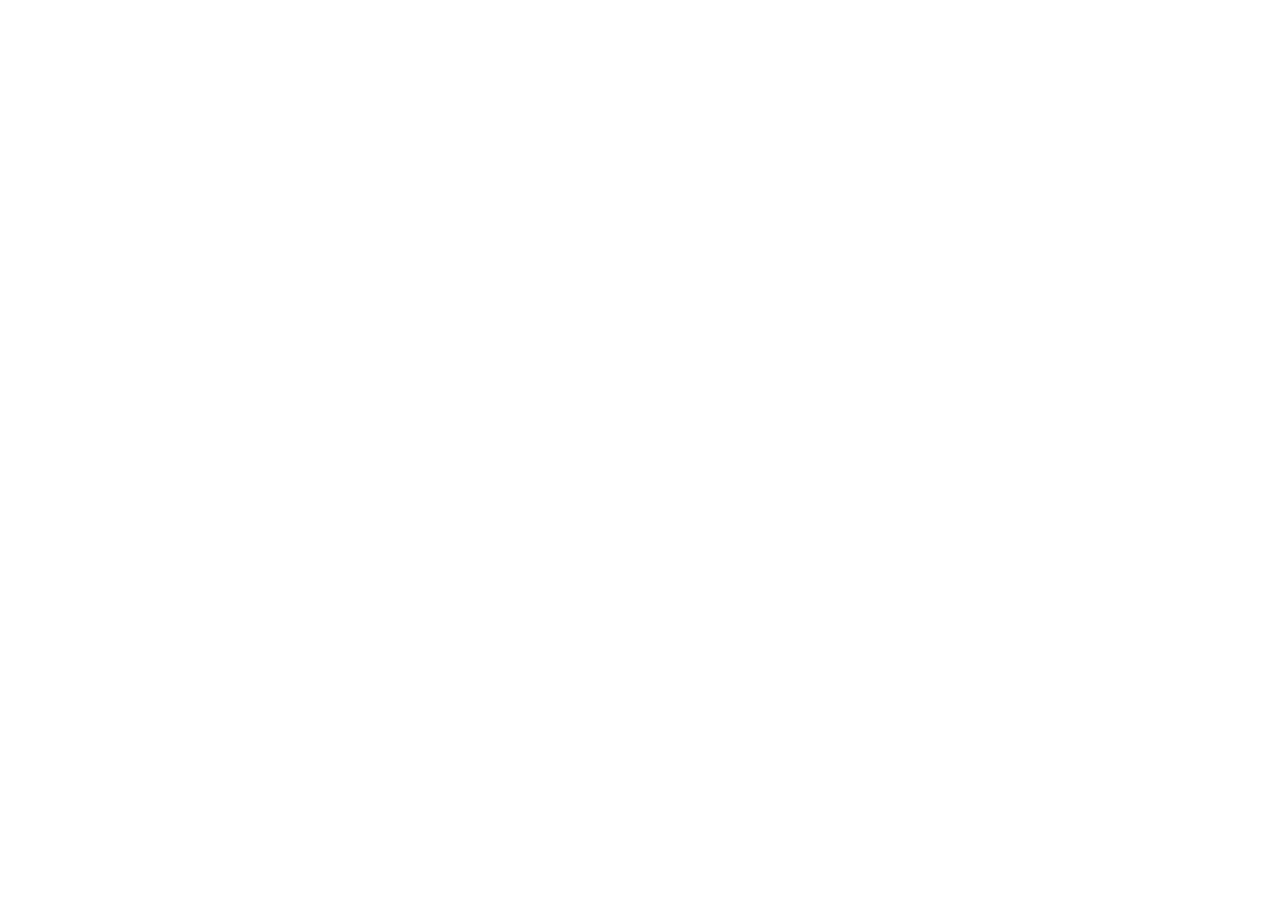
==== wenjian.html @ 0796f9e0 "Update wenjian.html" ====
<html>
<head>
<iframe src="//player.bilibili.com/player.html?bvid=BV1HG411n7yH&cid=851116577&page=1" scrolling="no" border="0" frameborder="no" framespacing="0" width="100%"; height="600px"></iframe>
<h1><marquee behavior="scroll" direction="up">我是ikun 我是ikun 我是ikun </matquee></div></h1>
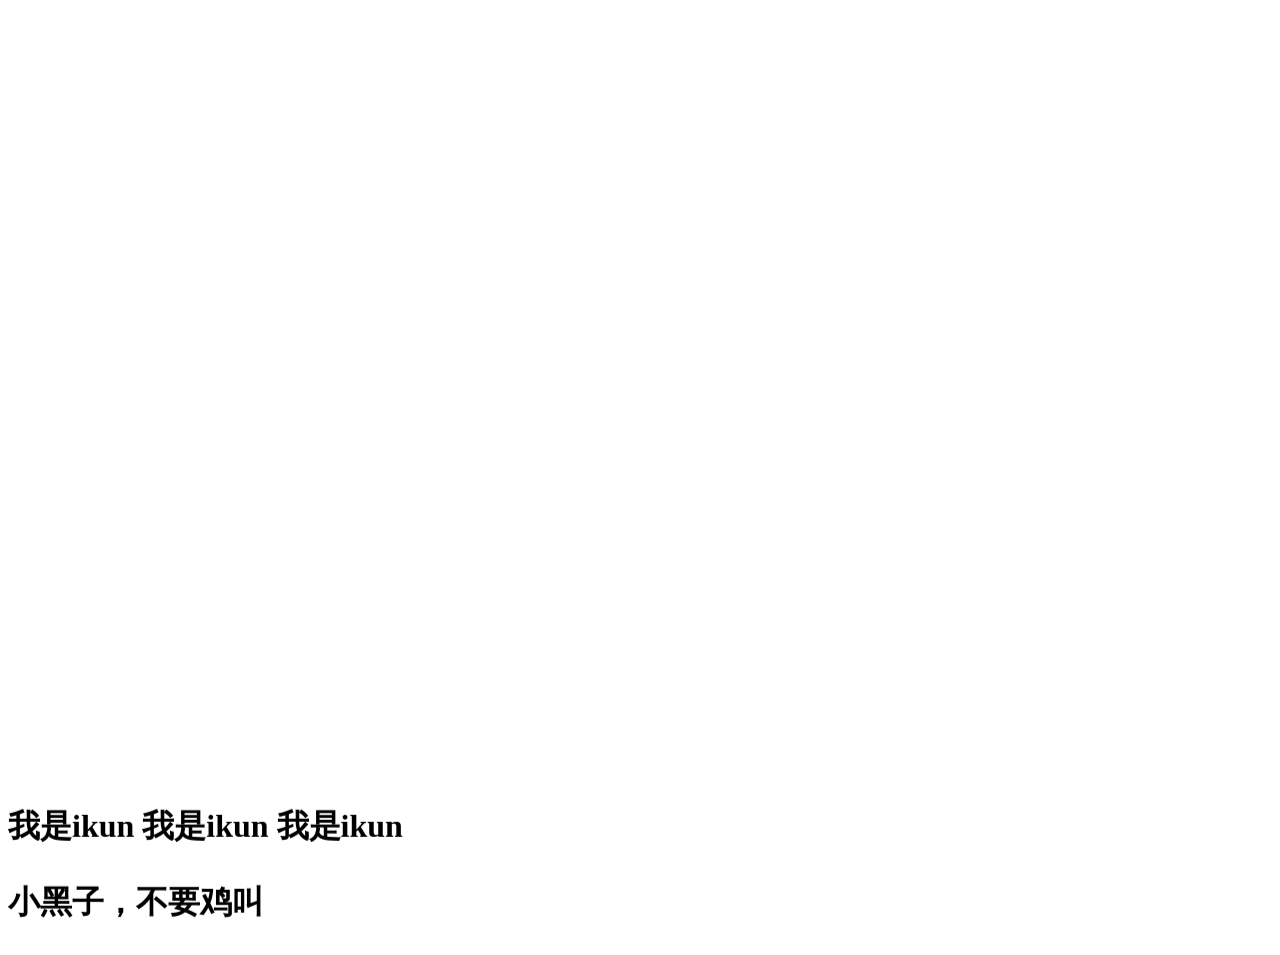
==== commit 31056fbf: "Update wenjian.html" ====
--- a/wenjian.html
+++ b/wenjian.html
@@ -2,3 +2,6 @@
 <head>
 <iframe src="//player.bilibili.com/player.html?bvid=BV1HG411n7yH&cid=851116577&page=1" scrolling="no" border="0" frameborder="no" framespacing="0" width="100%"; height="600px"></iframe>
 <h1><marquee behavior="scroll" direction="up">我是ikun 我是ikun 我是ikun </matquee></div></h1>
+<p>小黑子，不要鸡叫</p>
+<p>我家鸽鸽下蛋你别吃</p>
+<p>小黑子，蒸虾头</p>
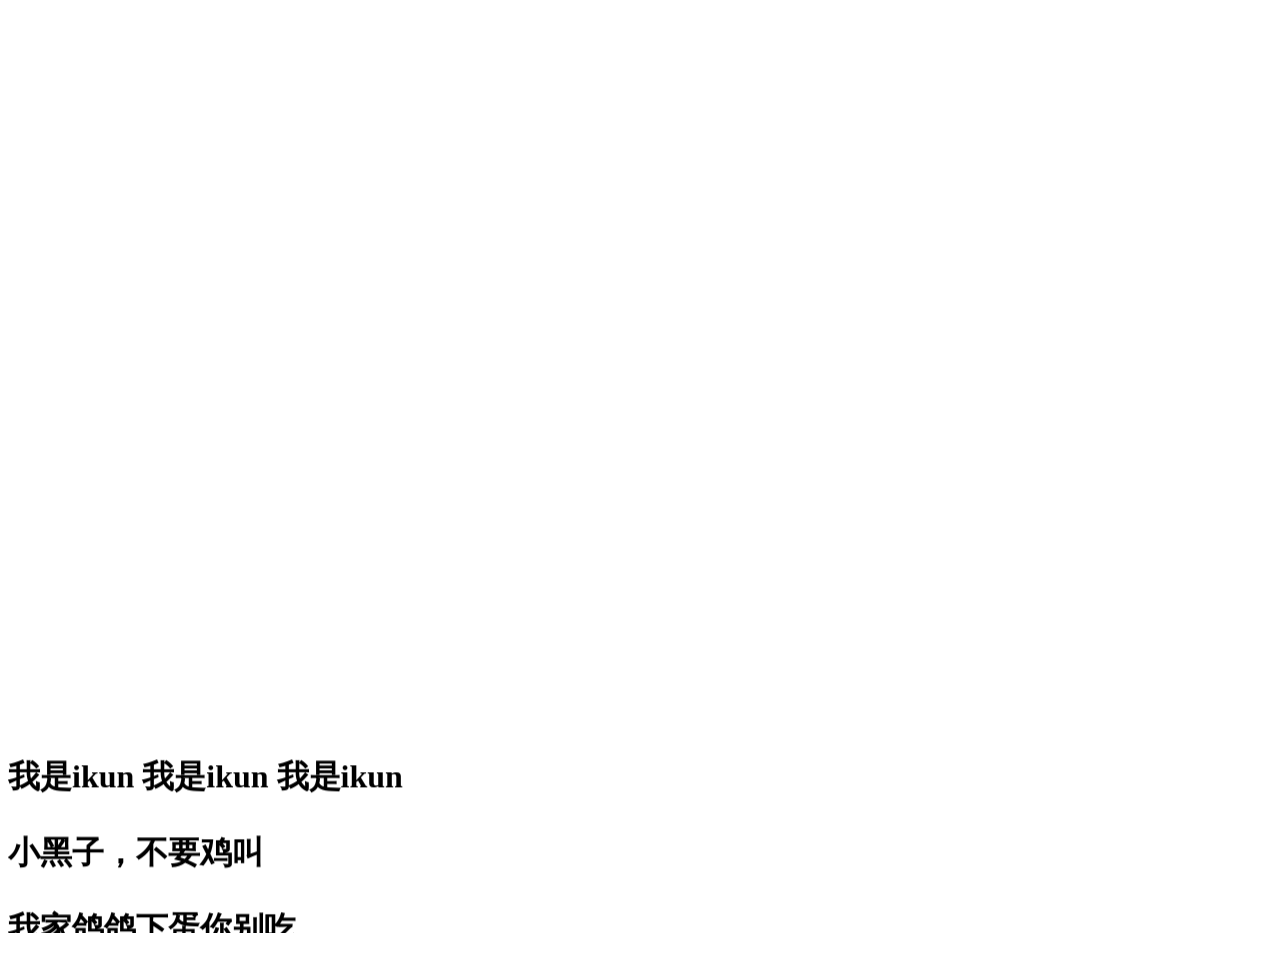
==== commit b6a26504: "Update wenjian.html" ====
--- a/wenjian.html
+++ b/wenjian.html
@@ -5,3 +5,5 @@
 <p>小黑子，不要鸡叫</p>
 <p>我家鸽鸽下蛋你别吃</p>
 <p>小黑子，蒸虾头</p>
+</head>
+</html>
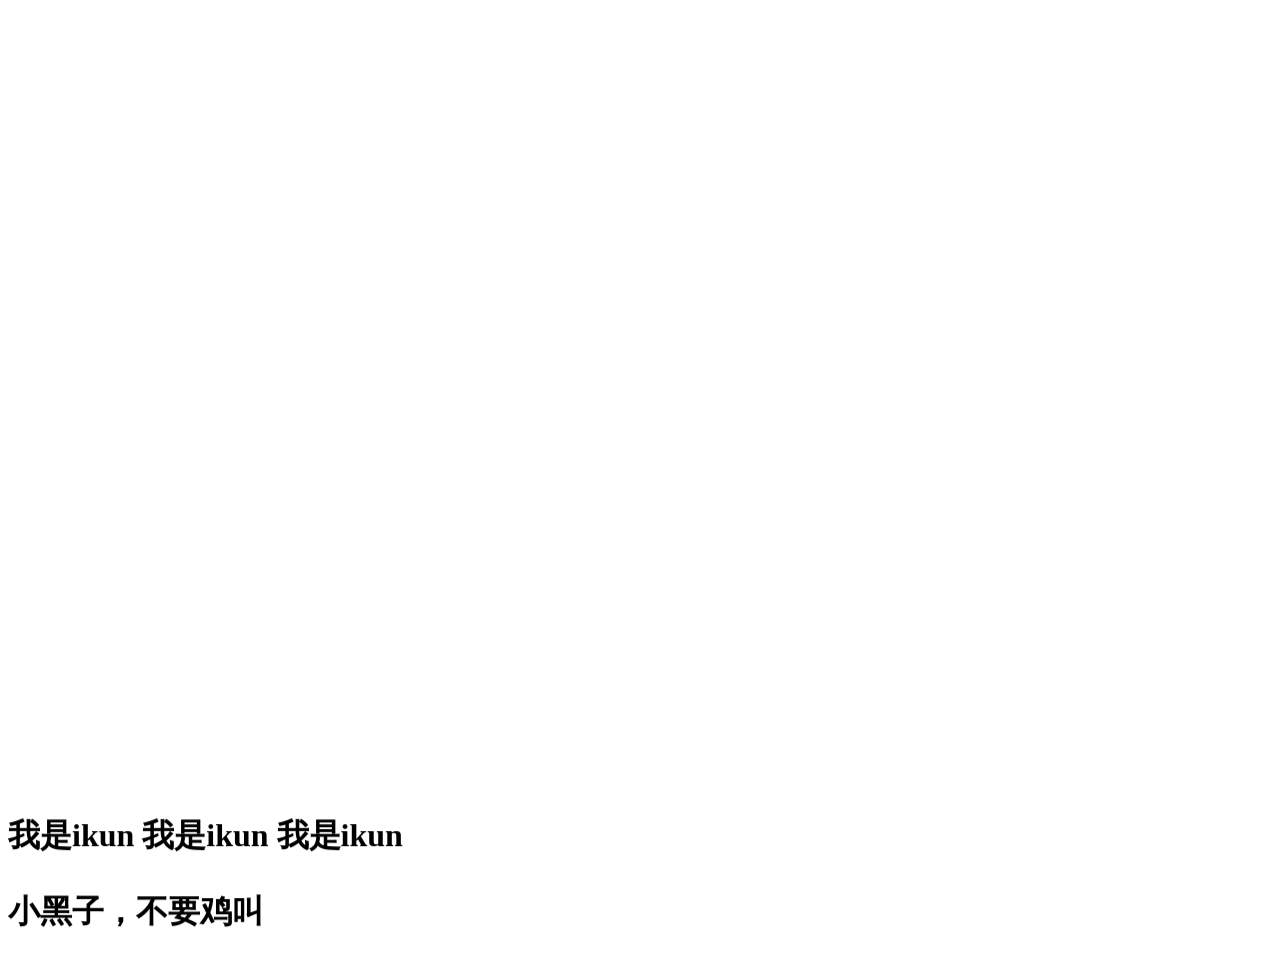
==== commit 3463b1d7: "Update wenjian.html" ====
--- a/wenjian.html
+++ b/wenjian.html
@@ -5,5 +5,6 @@
 <p>小黑子，不要鸡叫</p>
 <p>我家鸽鸽下蛋你别吃</p>
 <p>小黑子，蒸虾头</p>
+<img src="https://img.wwery.com/114514/R88uguSo.jpg" alt="3db3101120de195c.jpg" width="100%"; height="600px />
 </head>
 </html>
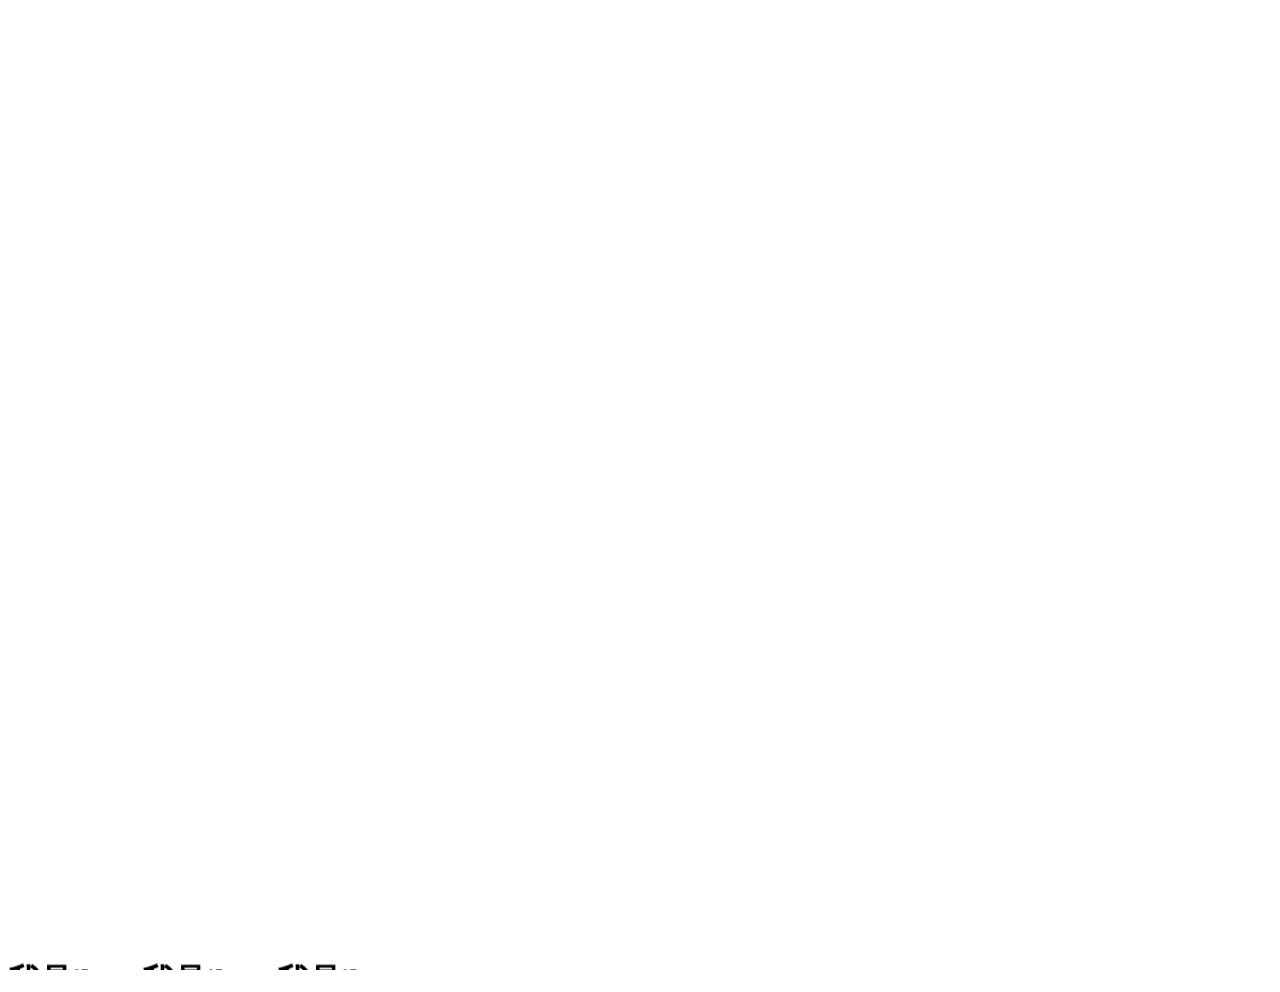
==== commit f7980ed3: "Update wenjian.html" ====
--- a/wenjian.html
+++ b/wenjian.html
@@ -5,6 +5,6 @@
 <p>小黑子，不要鸡叫</p>
 <p>我家鸽鸽下蛋你别吃</p>
 <p>小黑子，蒸虾头</p>
-<img src="https://img.wwery.com/114514/R88uguSo.jpg" alt="3db3101120de195c.jpg" width="100%"; height="600px />
+<img src="https://img.wwery.com/114514/R88uguSo.jpg" alt="3db3101120de195c.jpg" />
 </head>
 </html>
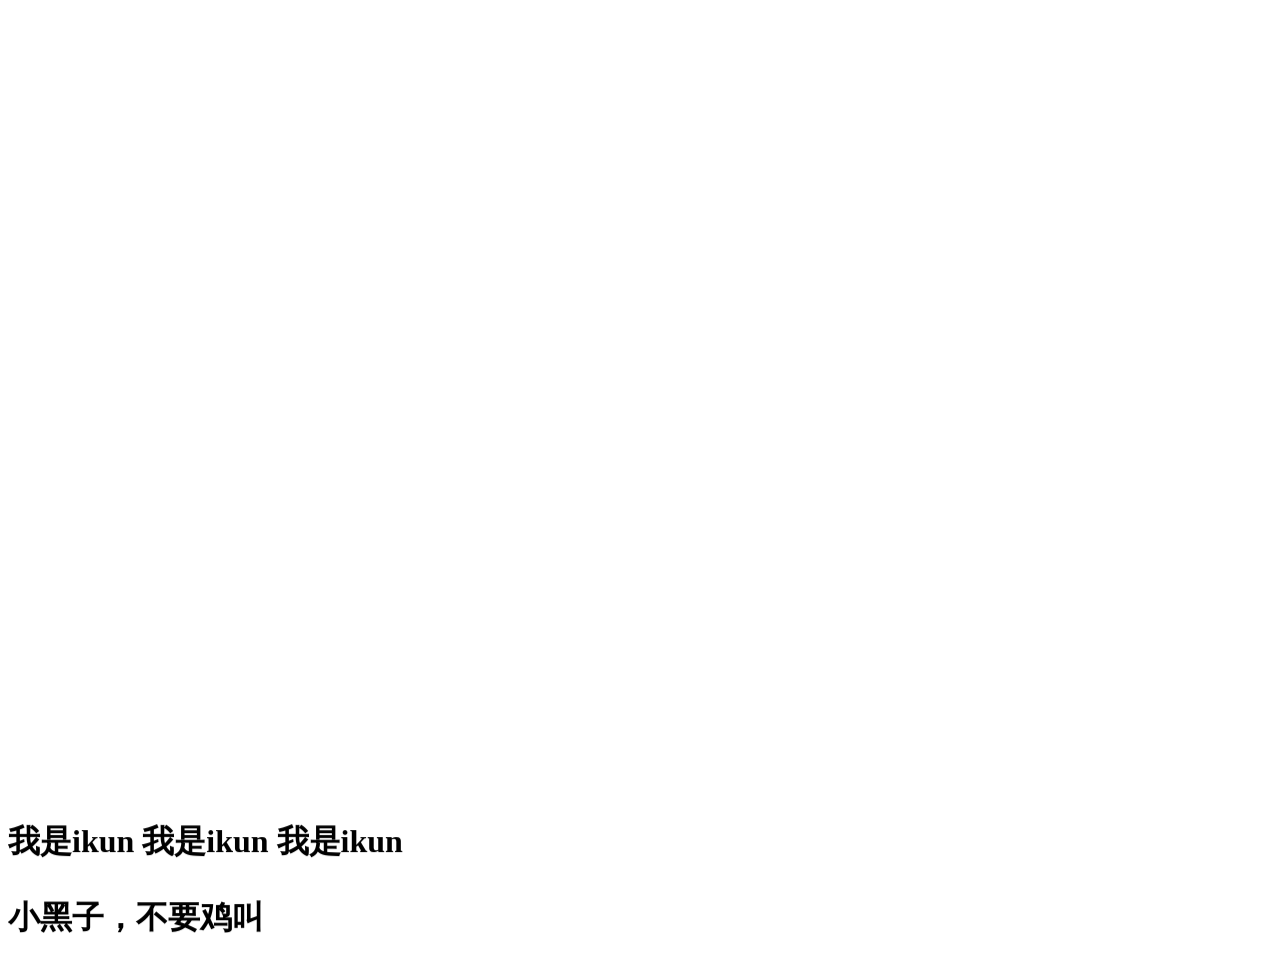
==== commit daabe1cf: "Update wenjian.html" ====
--- a/wenjian.html
+++ b/wenjian.html
@@ -5,6 +5,6 @@
 <p>小黑子，不要鸡叫</p>
 <p>我家鸽鸽下蛋你别吃</p>
 <p>小黑子，蒸虾头</p>
-<img src="https://img.wwery.com/114514/R88uguSo.jpg" alt="3db3101120de195c.jpg" />
+<img src="https://img.wwery.com/114514/R88uguSo.jpg" alt="3db3101120de195c.jpg" width="60%"; height="60px/>
 </head>
 </html>
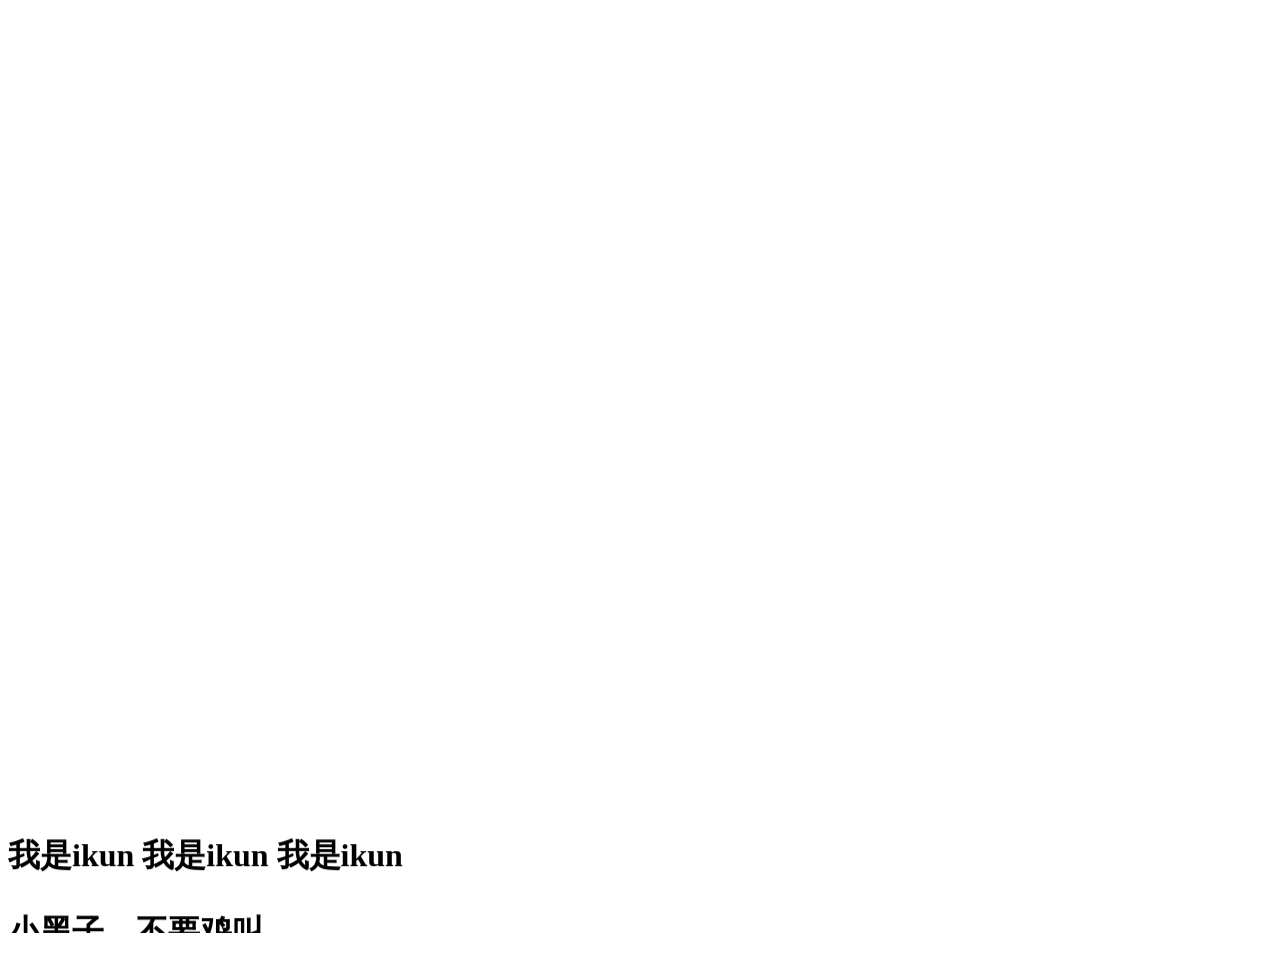
==== commit a38f8751: "Update wenjian.html" ====
--- a/wenjian.html
+++ b/wenjian.html
@@ -5,6 +5,6 @@
 <p>小黑子，不要鸡叫</p>
 <p>我家鸽鸽下蛋你别吃</p>
 <p>小黑子，蒸虾头</p>
-<img src="https://img.wwery.com/114514/R88uguSo.jpg" alt="3db3101120de195c.jpg" width="60%"; height="60px/>
+<embed src="https://img.wwery.com/114514/R88uguSo.jpg" width="70%"; height="600px>
 </head>
 </html>
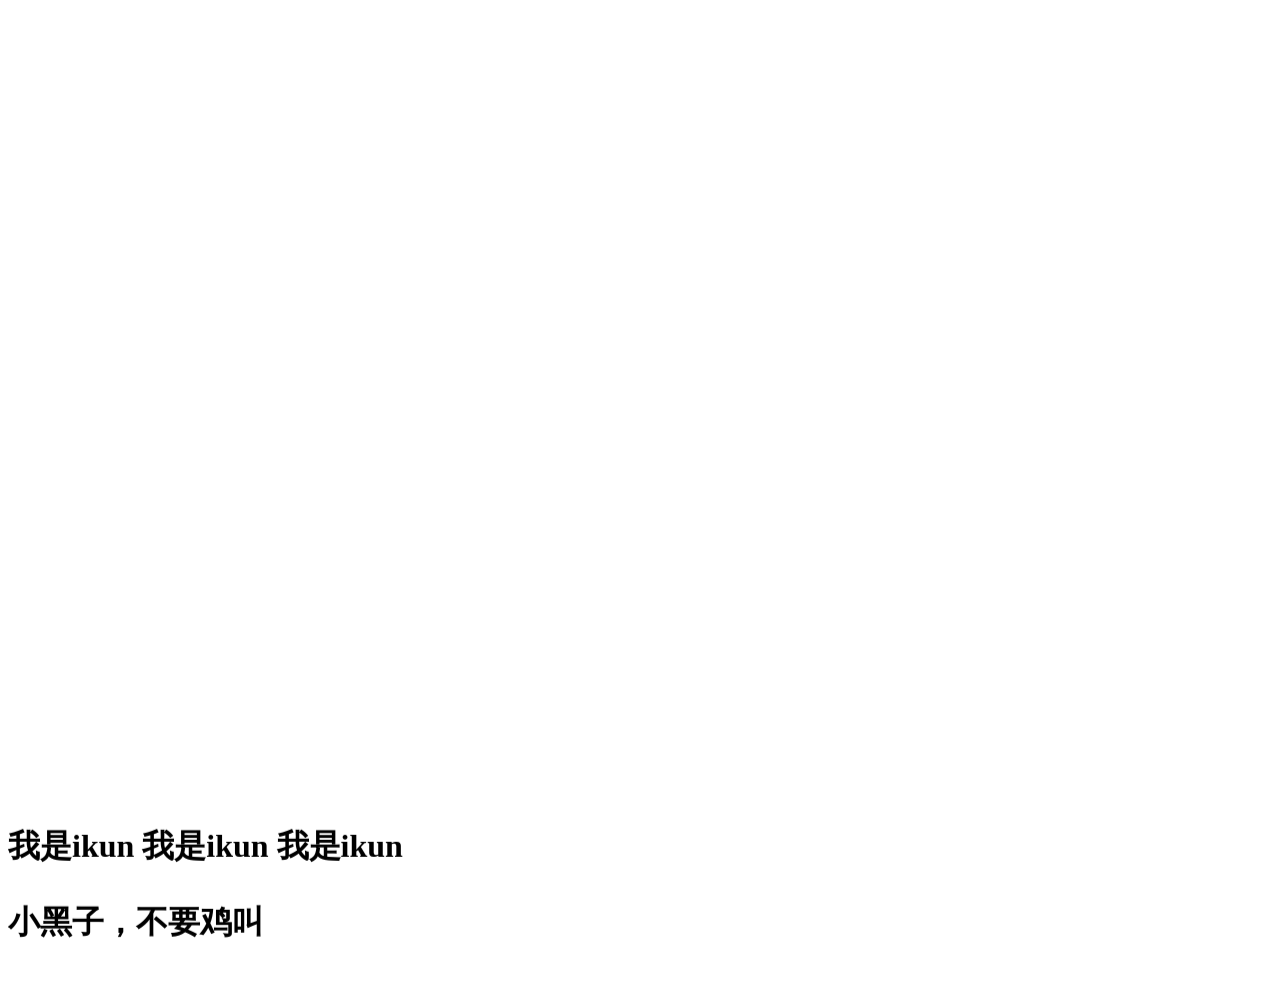
==== commit 9d806fcc: "Update wenjian.html" ====
--- a/wenjian.html
+++ b/wenjian.html
@@ -5,6 +5,6 @@
 <p>小黑子，不要鸡叫</p>
 <p>我家鸽鸽下蛋你别吃</p>
 <p>小黑子，蒸虾头</p>
-<embed src="https://img.wwery.com/114514/R88uguSo.jpg" width="70%"; height="600px>
 </head>
+<img src="https://img.wwery.com/114514/R88uguSo.jpg" alt="3db3101120de195c.jpg" />
 </html>
